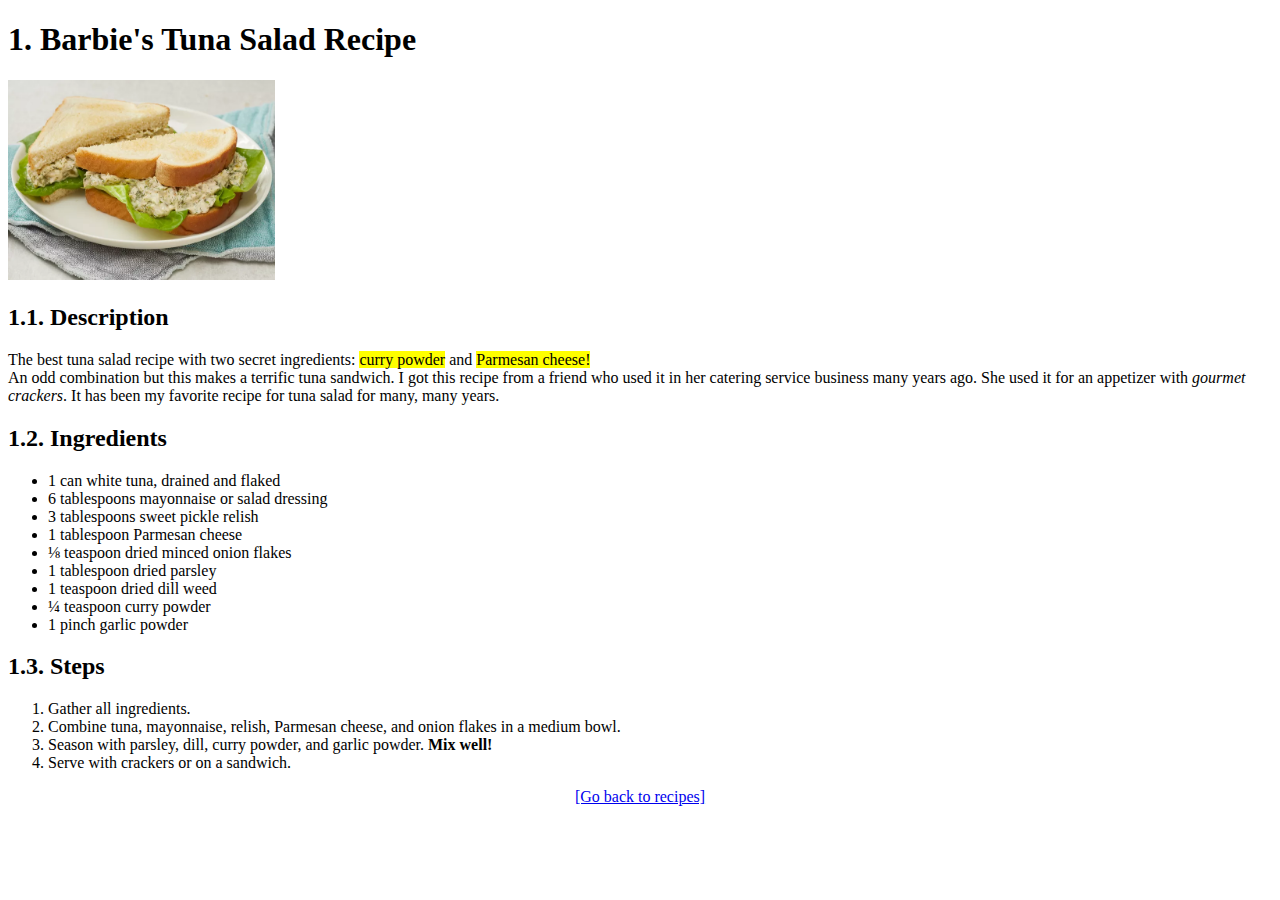
==== recipes/barbiets.html @ 51479950 "Add comment under `center` element" ====
<!DOCTYPE html>

<html lang="en">
    <head>
        <meta charset="UTF-8">
	    <title>Barbie's Tuna Salad</title>
    </head>
    <body>
        <h1>1. Barbie's Tuna Salad Recipe</h1>
        <img src="../img/barbiets-01.webp" alt="low angle looking at two halves of Barbie's tuna salad sandwiches on a white plate" height="200">
        <h2>1.1. Description</h2>
        <p>
            The best tuna salad recipe with two secret ingredients:
            <mark>curry powder</mark> and <mark>Parmesan cheese!</mark>
            <br>An odd combination but this
            makes a terrific tuna sandwich. I got this recipe from a friend
            who used it in her catering service business many years ago.
            She used it for an appetizer with <em>gourmet crackers</em>.
            It has been my favorite recipe for tuna salad for many, many years.
        </p>
        <h2>1.2. Ingredients</h2>
        <ul>
            <li>1 can white tuna, drained and flaked</li>
            <li>6 tablespoons mayonnaise or salad dressing</li>
            <li>3 tablespoons sweet pickle relish</li>
            <li>1 tablespoon Parmesan cheese</li>
            <li>⅛ teaspoon dried minced onion flakes</li>
            <li>1 tablespoon dried parsley</li>
            <li>1 teaspoon dried dill weed</li>
            <li>¼ teaspoon curry powder</li>
            <li>1 pinch garlic powder</li>
        </ul>
        <h2>1.3. Steps</h2>
        <ol>
            <li>Gather all ingredients.</li>
            <li>Combine tuna, mayonnaise, relish, Parmesan cheese, and 
                onion flakes in a medium bowl.</li>
            <li>Season with parsley, dill, curry powder, and garlic powder.
                <strong>Mix well!</strong></li>
            <li>Serve with crackers or on a sandwich.</li>
        </ol>
        <center>
            <a href="../index.html" rel="noreferrer">[Go back to recipes]</a>
        </center>
        <!---
            Formatting error. It says:
            `Error: The center element is obsolete. Use CSS instead.`
        -->
    </body>
</html>
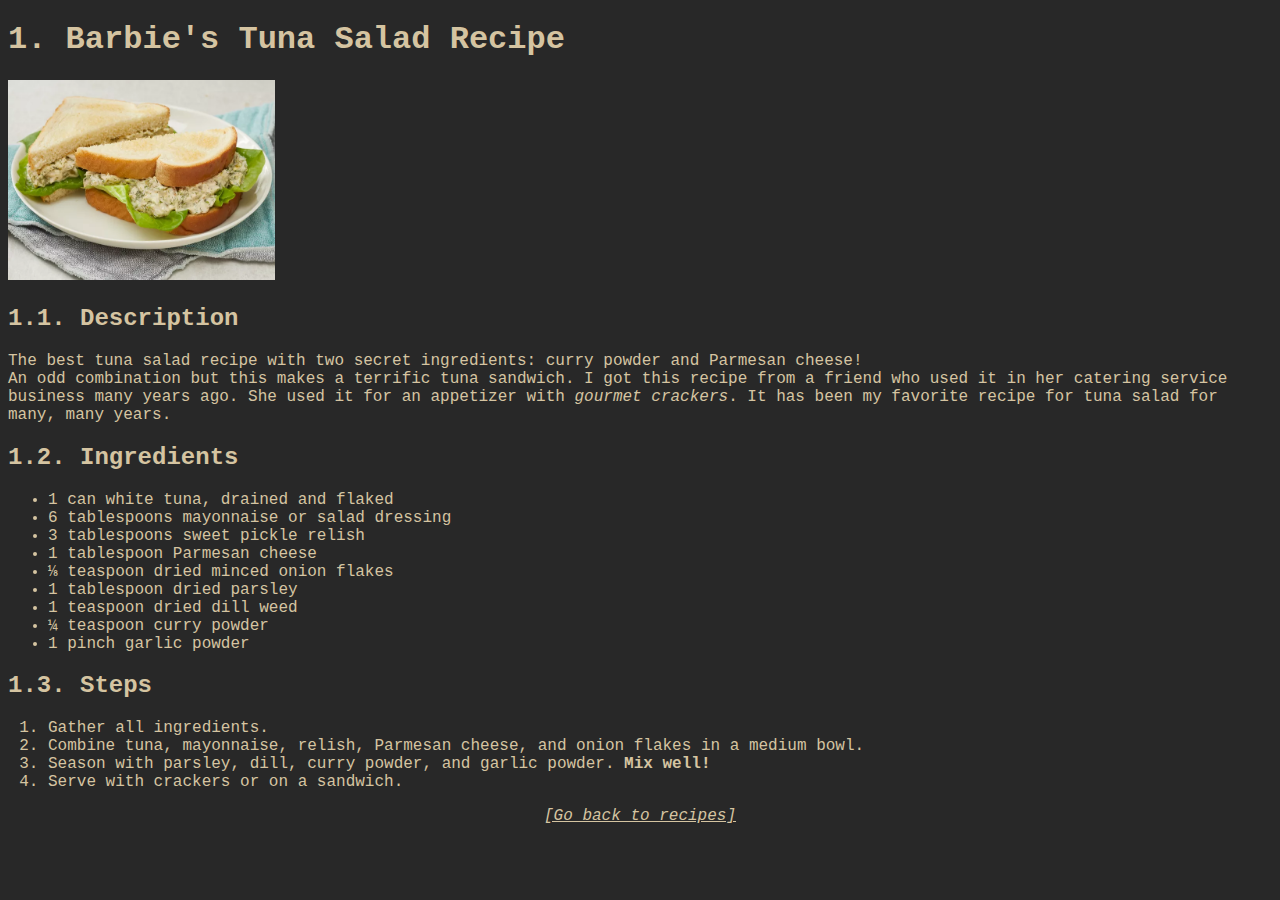
==== commit 7070843e: "Remove the highlights on texts" ====
--- a/recipes/barbiets.html
+++ b/recipes/barbiets.html
@@ -4,6 +4,7 @@
     <head>
         <meta charset="UTF-8">
 	    <title>Barbie's Tuna Salad</title>
+        <link rel="stylesheet" href="../style/index.css">
     </head>
     <body>
         <h1>1. Barbie's Tuna Salad Recipe</h1>
@@ -11,7 +12,7 @@
         <h2>1.1. Description</h2>
         <p>
             The best tuna salad recipe with two secret ingredients:
-            <mark>curry powder</mark> and <mark>Parmesan cheese!</mark>
+            curry powder and Parmesan cheese!
             <br>An odd combination but this
             makes a terrific tuna sandwich. I got this recipe from a friend
             who used it in her catering service business many years ago.
--- a/style/index.css
+++ b/style/index.css
@@ -0,0 +1,12 @@
+html {
+    background-color: #282828;
+}
+
+* {
+    color: #D5C4A1;
+    font-family: 'Courier New', Courier, monospace;
+}
+
+a {
+    font-style: italic;
+}
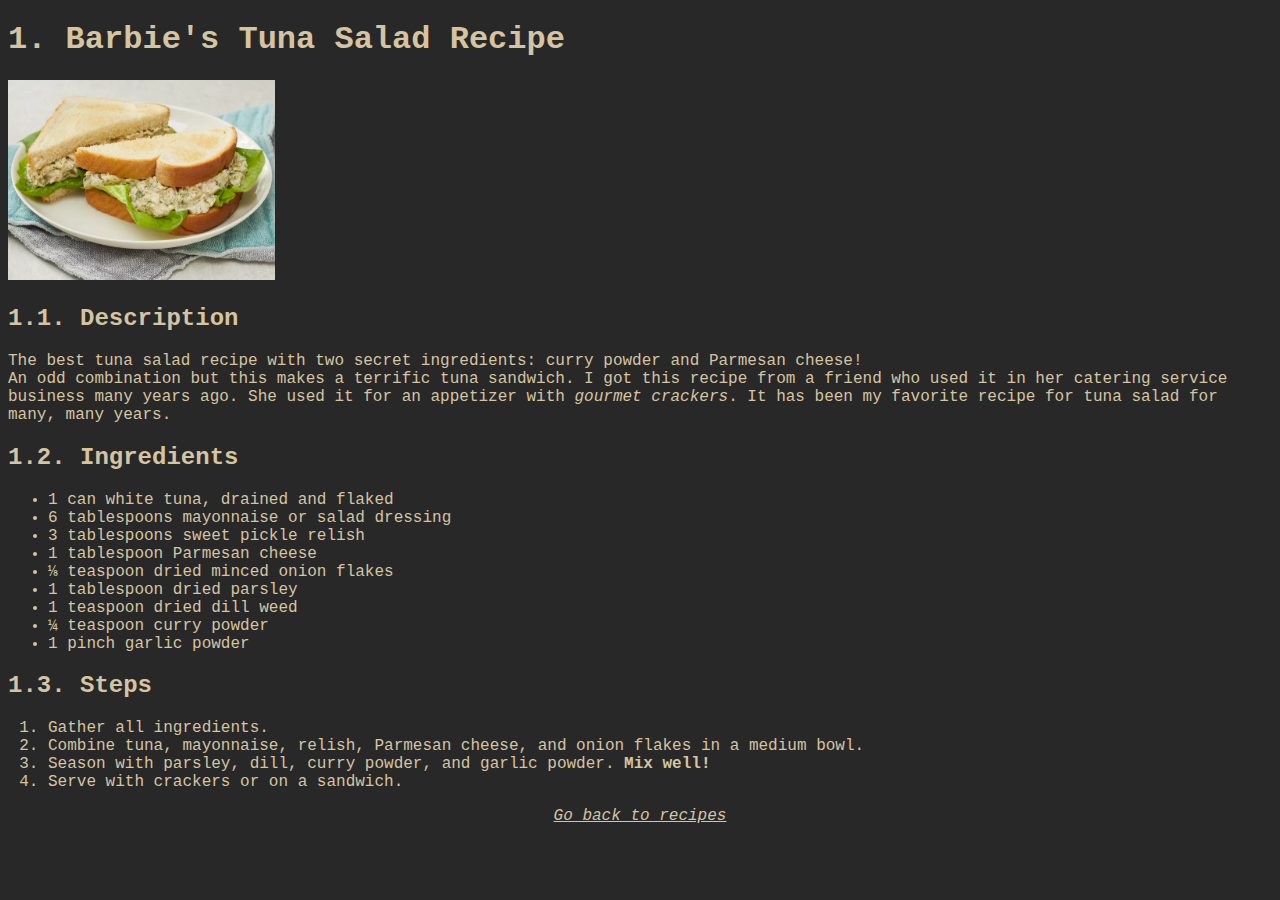
==== commit 2e2514e7: "Remove brackets in the link" ====
--- a/recipes/barbiets.html
+++ b/recipes/barbiets.html
@@ -40,12 +40,8 @@
                 <strong>Mix well!</strong></li>
             <li>Serve with crackers or on a sandwich.</li>
         </ol>
-        <center>
-            <a href="../index.html" rel="noreferrer">[Go back to recipes]</a>
-        </center>
-        <!---
-            Formatting error. It says:
-            `Error: The center element is obsolete. Use CSS instead.`
-        -->
+        <div class="goback">
+            <a href="../index.html" rel="noreferrer">Go back to recipes</a>
+        </div>
     </body>
 </html>
--- a/style/index.css
+++ b/style/index.css
@@ -10,3 +10,7 @@
 a {
     font-style: italic;
 }
+
+.goback {
+    text-align: center;
+}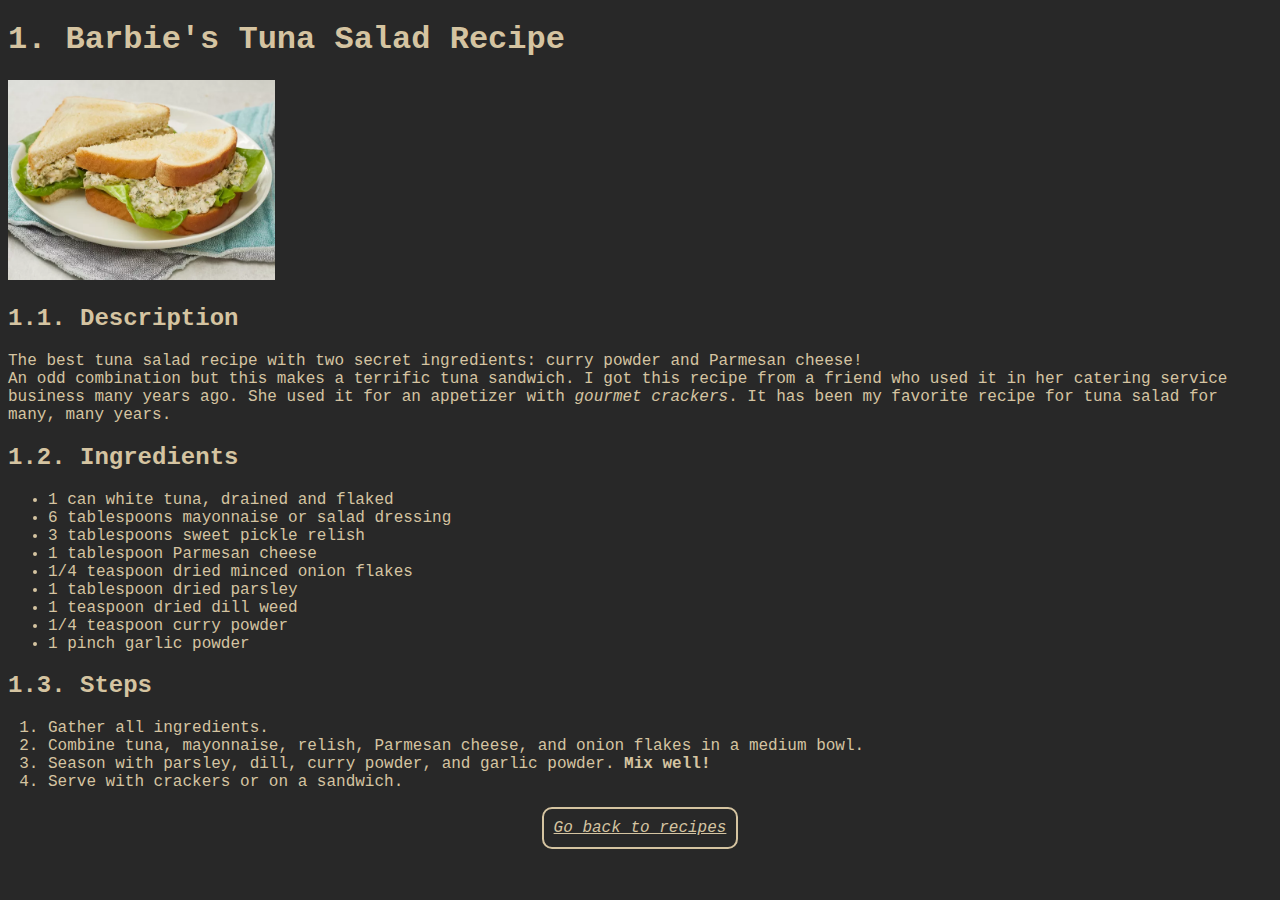
==== commit eaf8d1f1: "Change alt text of images and ingredient formatting" ====
--- a/recipes/barbiets.html
+++ b/recipes/barbiets.html
@@ -8,7 +8,7 @@
     </head>
     <body>
         <h1>1. Barbie's Tuna Salad Recipe</h1>
-        <img src="../img/barbiets-01.webp" alt="low angle looking at two halves of Barbie's tuna salad sandwiches on a white plate" height="200">
+        <img src="../img/barbiets-01.webp" alt="Low angle looking at two halves of Barbie's tuna salad sandwiches on a white plate" height="200">
         <h2>1.1. Description</h2>
         <p>
             The best tuna salad recipe with two secret ingredients:
@@ -25,10 +25,10 @@
             <li>6 tablespoons mayonnaise or salad dressing</li>
             <li>3 tablespoons sweet pickle relish</li>
             <li>1 tablespoon Parmesan cheese</li>
-            <li>⅛ teaspoon dried minced onion flakes</li>
+            <li>1/4 teaspoon dried minced onion flakes</li>
             <li>1 tablespoon dried parsley</li>
             <li>1 teaspoon dried dill weed</li>
-            <li>¼ teaspoon curry powder</li>
+            <li>1/4 teaspoon curry powder</li>
             <li>1 pinch garlic powder</li>
         </ul>
         <h2>1.3. Steps</h2>
--- a/style/index.css
+++ b/style/index.css
@@ -1,16 +1,27 @@
-html {
-    background-color: #282828;
-}
-
 * {
     color: #D5C4A1;
     font-family: 'Courier New', Courier, monospace;
+}
+
+body {
+    background-color: #282828;
 }
 
 a {
     font-style: italic;
 }
 
+.center-text {
+    text-align: center;
+}
+
 .goback {
     text-align: center;
-}+    box-sizing: border-box;
+    border: 2px solid #D5C4A1 ;
+    border-radius: 10px;
+    padding: 10px;
+    max-width: fit-content;
+    margin-left: auto;
+    margin-right: auto;
+}
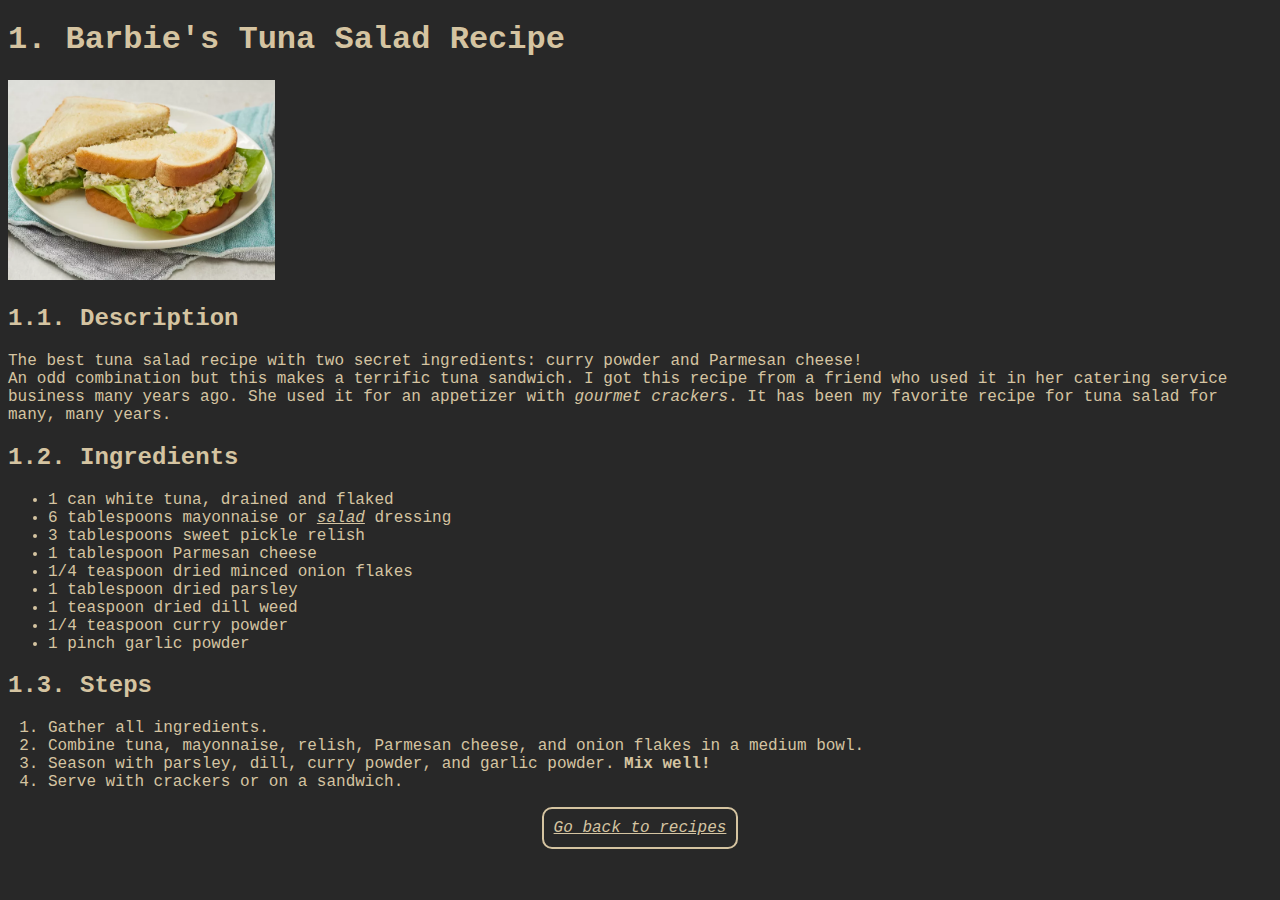
==== commit c912e816: "Add an inline element" ====
--- a/recipes/barbiets.html
+++ b/recipes/barbiets.html
@@ -22,7 +22,7 @@
         <h2>1.2. Ingredients</h2>
         <ul>
             <li>1 can white tuna, drained and flaked</li>
-            <li>6 tablespoons mayonnaise or salad dressing</li>
+            <li>6 tablespoons <span class="random-highlight">mayonnaise or <a class="random-highlight-link" href="https://en.wikipedia.org/wiki/Salad" rel="noreferrer" target="_blank">salad</a></span> dressing</li>
             <li>3 tablespoons sweet pickle relish</li>
             <li>1 tablespoon Parmesan cheese</li>
             <li>1/4 teaspoon dried minced onion flakes</li>
--- a/style/index.css
+++ b/style/index.css
@@ -1,3 +1,9 @@
+*,
+*::before,
+*::after {
+    box-sizing: border-box;
+}
+
 * {
     color: #D5C4A1;
     font-family: 'Courier New', Courier, monospace;
@@ -17,7 +23,6 @@
 
 .goback {
     text-align: center;
-    box-sizing: border-box;
     border: 2px solid #D5C4A1 ;
     border-radius: 10px;
     padding: 10px;
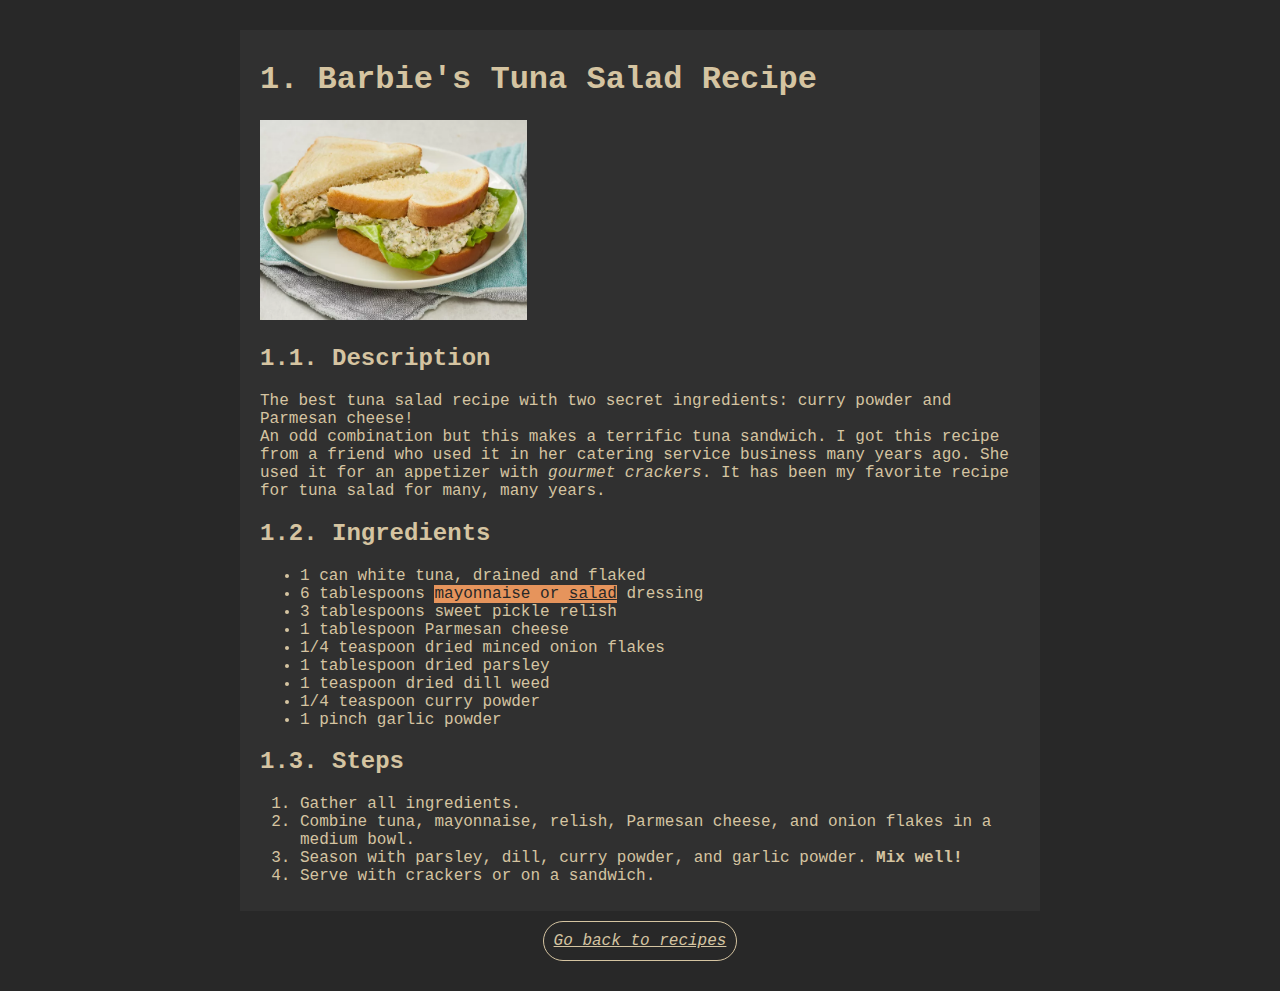
==== commit 9a8cfcd0: "Add an `article` division for a background" ====
--- a/recipes/barbiets.html
+++ b/recipes/barbiets.html
@@ -7,39 +7,41 @@
         <link rel="stylesheet" href="../style/index.css">
     </head>
     <body>
-        <h1>1. Barbie's Tuna Salad Recipe</h1>
-        <img src="../img/barbiets-01.webp" alt="Low angle looking at two halves of Barbie's tuna salad sandwiches on a white plate" height="200">
-        <h2>1.1. Description</h2>
-        <p>
-            The best tuna salad recipe with two secret ingredients:
-            curry powder and Parmesan cheese!
-            <br>An odd combination but this
-            makes a terrific tuna sandwich. I got this recipe from a friend
-            who used it in her catering service business many years ago.
-            She used it for an appetizer with <em>gourmet crackers</em>.
-            It has been my favorite recipe for tuna salad for many, many years.
-        </p>
-        <h2>1.2. Ingredients</h2>
-        <ul>
-            <li>1 can white tuna, drained and flaked</li>
-            <li>6 tablespoons <span class="random-highlight">mayonnaise or <a class="random-highlight-link" href="https://en.wikipedia.org/wiki/Salad" rel="noreferrer" target="_blank">salad</a></span> dressing</li>
-            <li>3 tablespoons sweet pickle relish</li>
-            <li>1 tablespoon Parmesan cheese</li>
-            <li>1/4 teaspoon dried minced onion flakes</li>
-            <li>1 tablespoon dried parsley</li>
-            <li>1 teaspoon dried dill weed</li>
-            <li>1/4 teaspoon curry powder</li>
-            <li>1 pinch garlic powder</li>
-        </ul>
-        <h2>1.3. Steps</h2>
-        <ol>
-            <li>Gather all ingredients.</li>
-            <li>Combine tuna, mayonnaise, relish, Parmesan cheese, and 
-                onion flakes in a medium bowl.</li>
-            <li>Season with parsley, dill, curry powder, and garlic powder.
-                <strong>Mix well!</strong></li>
-            <li>Serve with crackers or on a sandwich.</li>
-        </ol>
+        <div class="article">
+            <h1>1. Barbie's Tuna Salad Recipe</h1>
+            <img src="../img/barbiets-01.webp" alt="Low angle looking at two halves of Barbie's tuna salad sandwiches on a white plate" height="200">
+            <h2>1.1. Description</h2>
+            <p>
+                The best tuna salad recipe with two secret ingredients:
+                curry powder and Parmesan cheese!
+                <br>An odd combination but this
+                makes a terrific tuna sandwich. I got this recipe from a friend
+                who used it in her catering service business many years ago.
+                She used it for an appetizer with <em>gourmet crackers</em>.
+                It has been my favorite recipe for tuna salad for many, many years.
+            </p>
+            <h2>1.2. Ingredients</h2>
+            <ul>
+                <li>1 can white tuna, drained and flaked</li>
+                <li>6 tablespoons <span class="random-highlight">mayonnaise or <a class="random-highlight-link" href="https://en.wikipedia.org/wiki/Salad" rel="noreferrer" target="_blank">salad</a></span> dressing</li>
+                <li>3 tablespoons sweet pickle relish</li>
+                <li>1 tablespoon Parmesan cheese</li>
+                <li>1/4 teaspoon dried minced onion flakes</li>
+                <li>1 tablespoon dried parsley</li>
+                <li>1 teaspoon dried dill weed</li>
+                <li>1/4 teaspoon curry powder</li>
+                <li>1 pinch garlic powder</li>
+            </ul>
+            <h2>1.3. Steps</h2>
+            <ol>
+                <li>Gather all ingredients.</li>
+                <li>Combine tuna, mayonnaise, relish, Parmesan cheese, and 
+                    onion flakes in a medium bowl.</li>
+                <li>Season with parsley, dill, curry powder, and garlic powder.
+                    <strong>Mix well!</strong></li>
+                <li>Serve with crackers or on a sandwich.</li>
+            </ol>
+        </div>
         <div class="goback">
             <a href="../index.html" rel="noreferrer">Go back to recipes</a>
         </div>
--- a/style/index.css
+++ b/style/index.css
@@ -2,6 +2,7 @@
 *::before,
 *::after {
     box-sizing: border-box;
+    /* border: 1px solid #ff000060; */
 }
 
 * {
@@ -11,22 +12,31 @@
 
 body {
     background-color: #282828;
+    width: 800px;
+    margin: 30px auto;
 }
 
 a {
     font-style: italic;
 }
 
-.center-text {
+.article {
+    background-color: #303030;
+    padding: 10px 20px;
+}
+.goback {
     text-align: center;
+    border: 1.5px solid #D5C4A1 ;
+    border-radius: 300px;
+    padding: 10px;
+    width: 250px;
+    max-width: fit-content;
+    margin: 10px auto 0px auto;
 }
 
-.goback {
-    text-align: center;
-    border: 2px solid #D5C4A1 ;
-    border-radius: 10px;
-    padding: 10px;
-    max-width: fit-content;
-    margin-left: auto;
-    margin-right: auto;
-}
+.random-highlight,
+.random-highlight-link {
+    background-color: #e6945c;
+    color: #282828;
+    font-style: normal;
+}